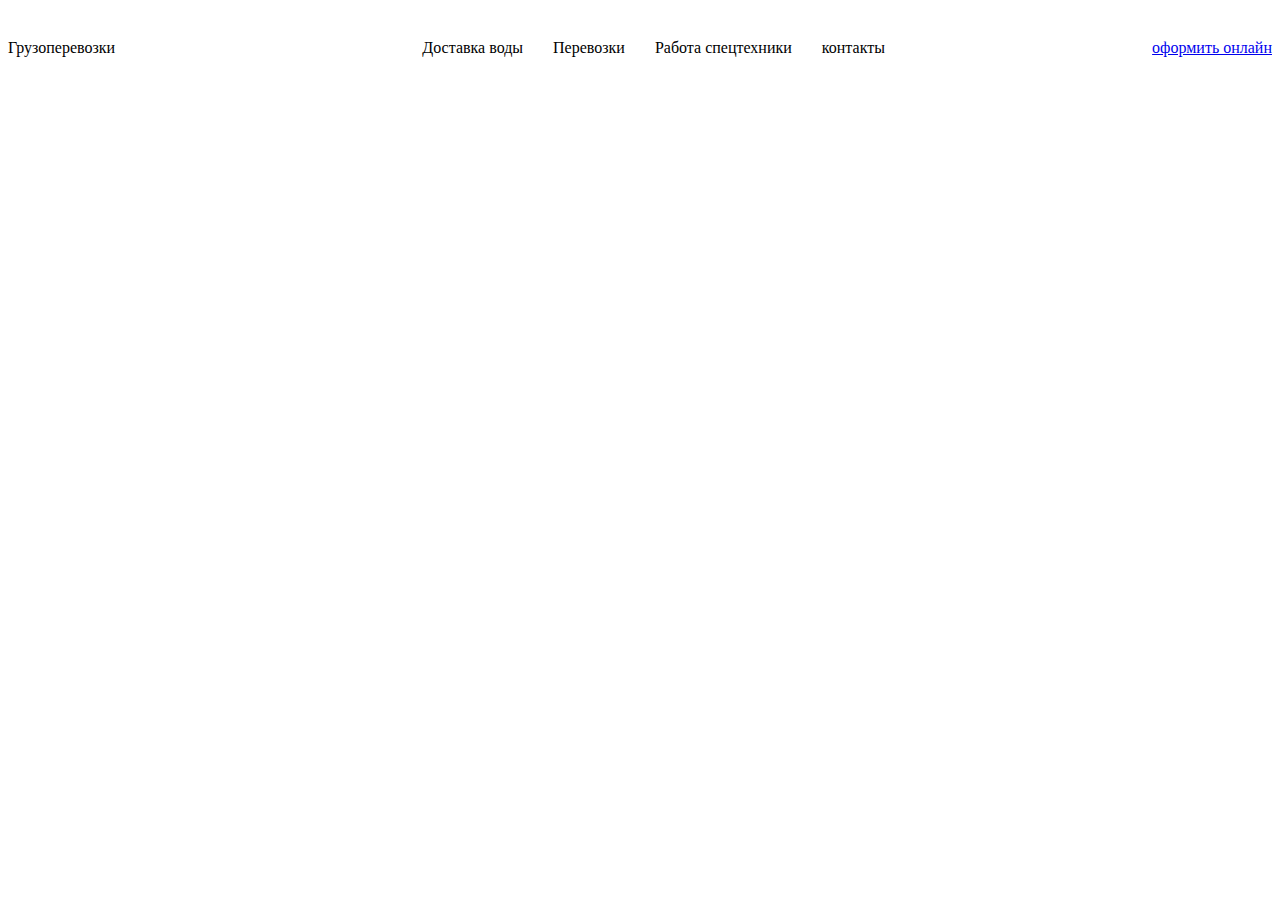
==== index.html @ dc1f5aae "fixed files name" ====
<!DOCTYPE html>
<html lang="en">

<head>
    <meta charset="UTF-8">
    <meta http-equiv="X-UA-Compatible" content="IE=edge">
    <meta name="viewport" content="width=device-width, initial-scale=1.0">
    <title>Грузоперевозки</title>
    <link rel="stylesheet" type="text/css" href="style2.css" />
</head>



<body>
    <header>
        <div class="logo">
            Грузоперевозки
        </div>
        <div class="nav">
            <ul>
                <li>
                    <a href="#">Доставка воды</a>
                </li>
                <li>
                    <a href="#">Перевозки</a>
                </li>
                <li>
                    <a href="#">Работа спецтехники</a>
                </li>
                <li>
                    <a href="#">контакты</a>
                </li>
            </ul>
        </div>
        <a class="button" href="#">оформить онлайн</a>


    </header>





</body>














</html>
---- style2.css ----
header {
    display: flex;
    align-items: center;
    justify-content: space-between;
    align-content: center;
}

header .nav ul {
    display: flex;
    list-style: none;
    align-items: center;
    justify-content: space-between;
    align-content: center;
}

header .nav li {
    margin: 15px;
}

header .nav li a {
    color: #000;
    text-decoration: none;
}
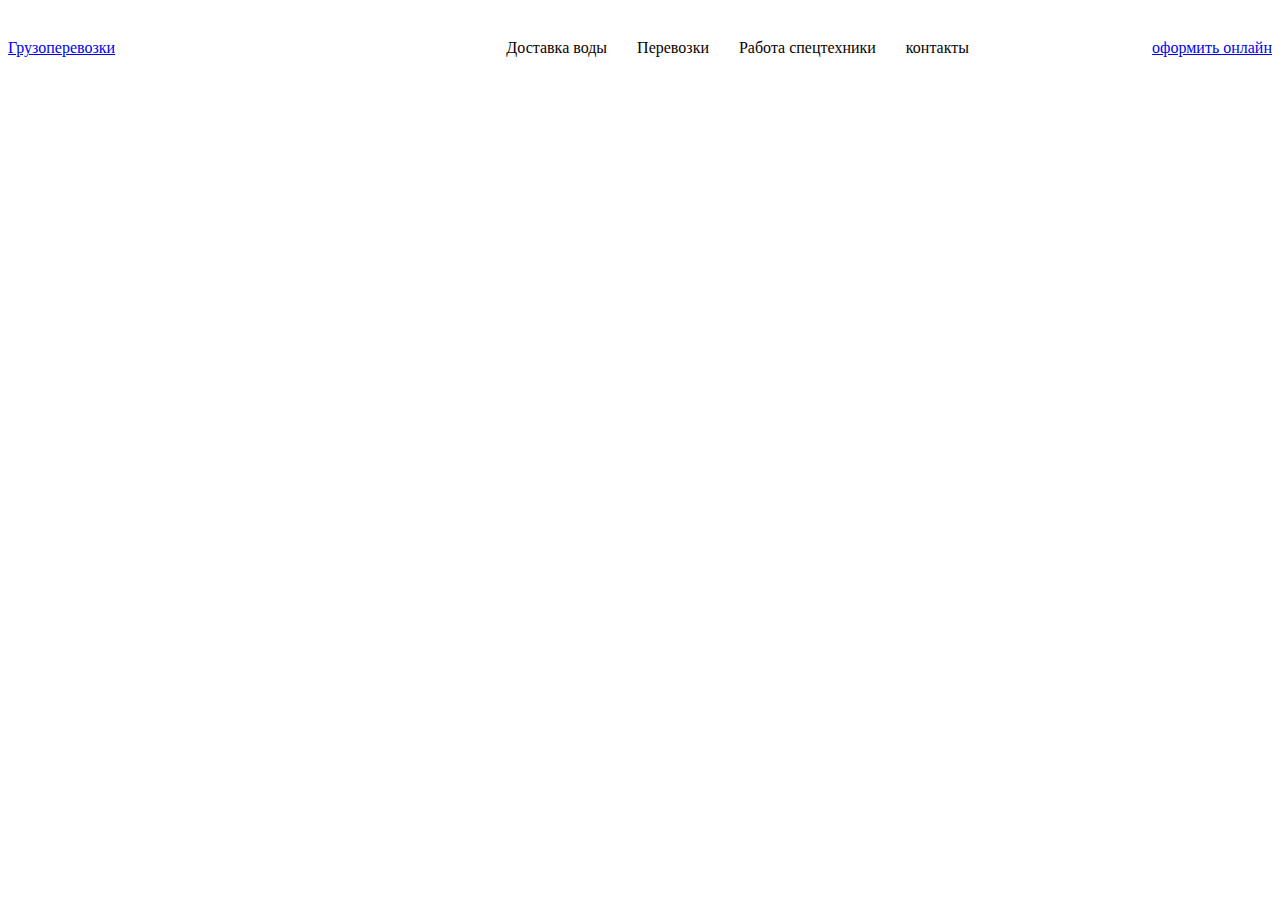
==== commit e6732b3e: "аыоаыоваыа" ====
--- a/index.html
+++ b/index.html
@@ -6,7 +6,7 @@
     <meta http-equiv="X-UA-Compatible" content="IE=edge">
     <meta name="viewport" content="width=device-width, initial-scale=1.0">
     <title>Грузоперевозки</title>
-    <link rel="stylesheet" type="text/css" href="style2.css" />
+    <link rel="stylesheet" type="text/css" href="style.css" />
 </head>
 
 
@@ -14,28 +14,37 @@
 <body>
     <header>
         <div class="logo">
-            Грузоперевозки
+            <a href="#" a> Грузоперевозки<a>
         </div>
         <div class="nav">
             <ul>
                 <li>
                     <a href="#">Доставка воды</a>
-                </li>
-                <li>
-                    <a href="#">Перевозки</a>
-                </li>
-                <li>
-                    <a href="#">Работа спецтехники</a>
-                </li>
-                <li>
-                    <a href="#">контакты</a>
-                </li>
+            </li>
+            <li>
+                <a href="#">Перевозки</a>
+            </li>
+            <li>
+                <a href="#">Работа спецтехники</a>
+            </li>
+            <li>
+                <a href="#">контакты</a>
+            </li>
             </ul>
         </div>
         <a class="button" href="#">оформить онлайн</a>
 
 
     </header>
+
+    <div content>
+
+
+
+
+
+
+
 
 
 
--- a/style.css
+++ b/style.css
@@ -0,0 +1,23 @@
+header {
+    display: flex;
+    align-items: center;
+    justify-content: space-between;
+    align-content: center;
+}
+
+header .nav ul {
+    display: flex;
+    list-style: none;
+    align-items: center;
+    justify-content: space-between;
+    align-content: center;
+}
+
+header .nav li {
+    margin: 15px;
+}
+
+header .nav li a {
+    color: rgb(10, 1, 1);
+    text-decoration: none;
+}